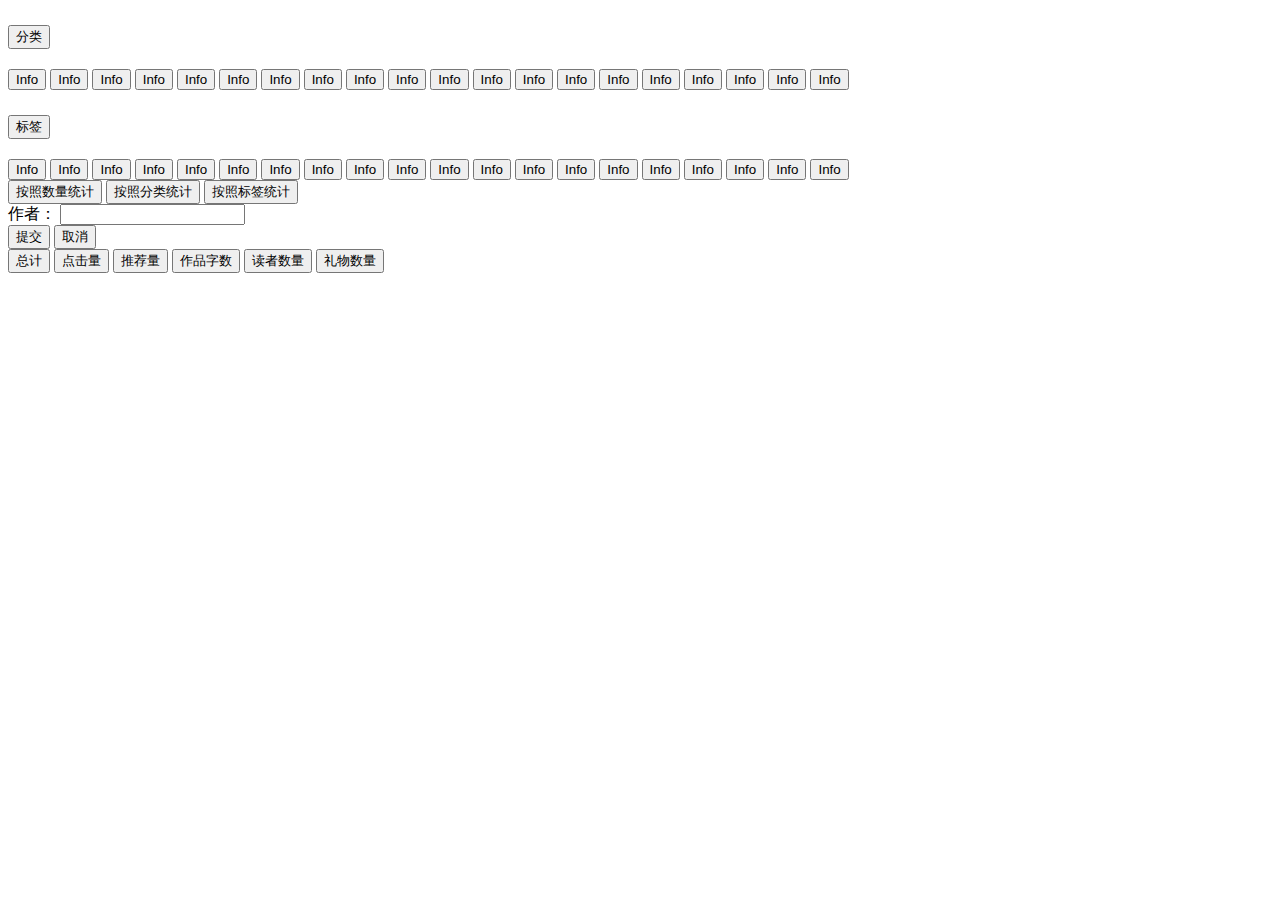
==== templates/test.html @ ae3bf781 "add analyse data to make post susseed" ====
<!DOCTYPE html>
<html lang="en">

<head>
    <meta charset="UTF-8">
    <meta name="viewport" content="width=device-width, initial-scale=1.0">
    <link rel="stylesheet" href="https://cdn.staticfile.org/twitter-bootstrap/5.1.1/css/bootstrap.min.css">
    <link rel="stylesheet" type="text/css" href="../static/css/mycss.css">
    <script src="https://cdn.staticfile.org/jquery/2.1.1/jquery.min.js"></script>
    <script src="https://cdn.staticfile.org/twitter-bootstrap/5.1.1/js/bootstrap.min.js"></script>
    <script src="https://cdn.bootcdn.net/ajax/libs/echarts/5.2.2/echarts.common.js"></script>
    <script src="../static/test.json"></script>
    <title>小说网站数据分析</title>
</head>

<body>
    <div class="leftall">
        <div class="accordion" id="accordionList">
            <div class="accordion-item">
                <h2 class="accordion-header" id="headingOne">
                    <button class="accordion-button" type="button" data-bs-toggle="collapse" data-bs-target="#collapseOne" aria-expanded="true" aria-controls="collapseOne">
              分类
            </button>
                </h2>
                <div id="collapseOne" class="accordion-collapse collapse show" aria-labelledby="headingOne" data-bs-parent="#accordionList">
                    <div class="accordion-body">
                        <button type="button" class="btn btn-outline-success cabt" id="category0">Info</button>
                        <button type="button" class="btn btn-outline-success cabt" id="category1">Info</button>
                        <button type="button" class="btn btn-outline-success cabt" id="category2">Info</button>
                        <button type="button" class="btn btn-outline-success cabt" id="category3">Info</button>
                        <button type="button" class="btn btn-outline-success cabt" id="category4">Info</button>
                        <button type="button" class="btn btn-outline-success cabt" id="category5">Info</button>
                        <button type="button" class="btn btn-outline-success cabt" id="category6">Info</button>
                        <button type="button" class="btn btn-outline-success cabt" id="category7">Info</button>
                        <button type="button" class="btn btn-outline-success cabt" id="category8">Info</button>
                        <button type="button" class="btn btn-outline-success cabt" id="category9">Info</button>
                        <button type="button" class="btn btn-outline-success cabt" id="category10">Info</button>
                        <button type="button" class="btn btn-outline-success cabt" id="category11">Info</button>
                        <button type="button" class="btn btn-outline-success cabt" id="category12">Info</button>
                        <button type="button" class="btn btn-outline-success cabt" id="category13">Info</button>
                        <button type="button" class="btn btn-outline-success cabt" id="category14">Info</button>
                        <button type="button" class="btn btn-outline-success cabt" id="category15">Info</button>
                        <button type="button" class="btn btn-outline-success cabt" id="category16">Info</button>
                        <button type="button" class="btn btn-outline-success cabt" id="category17">Info</button>
                        <button type="button" class="btn btn-outline-success cabt" id="category18">Info</button>
                        <button type="button" class="btn btn-outline-success cabt" id="category19">Info</button>
                    </div>
                </div>
            </div>

            <div class="accordion-item">
                <h2 class="accordion-header" id="headingTwo">
                    <button class="accordion-button" type="button" data-bs-toggle="collapse" data-bs-target="#collapseTwo" aria-expanded="true" aria-controls="collapseTwo">
              标签
            </button>
                </h2>
                <div id="collapseTwo" class="accordion-collapse collapse show" aria-labelledby="headingTwo" data-bs-parent="#accordionList">
                    <div class="accordion-body">
                        <button type="button" class="btn btn-outline-info tabt" id="tags0">Info</button>
                        <button type="button" class="btn btn-outline-info tabt" id="tags1">Info</button>
                        <button type="button" class="btn btn-outline-info tabt" id="tags2">Info</button>
                        <button type="button" class="btn btn-outline-info tabt" id="tags3">Info</button>
                        <button type="button" class="btn btn-outline-info tabt" id="tags4">Info</button>
                        <button type="button" class="btn btn-outline-info tabt" id="tags5">Info</button>
                        <button type="button" class="btn btn-outline-info tabt" id="tags6">Info</button>
                        <button type="button" class="btn btn-outline-info tabt" id="tags7">Info</button>
                        <button type="button" class="btn btn-outline-info tabt" id="tags8">Info</button>
                        <button type="button" class="btn btn-outline-info tabt" id="tags9">Info</button>
                        <button type="button" class="btn btn-outline-info tabt" id="tags10">Info</button>
                        <button type="button" class="btn btn-outline-info tabt" id="tags11">Info</button>
                        <button type="button" class="btn btn-outline-info tabt" id="tags12">Info</button>
                        <button type="button" class="btn btn-outline-info tabt" id="tags13">Info</button>
                        <button type="button" class="btn btn-outline-info tabt" id="tags14">Info</button>
                        <button type="button" class="btn btn-outline-info tabt" id="tags15">Info</button>
                        <button type="button" class="btn btn-outline-info tabt" id="tags16">Info</button>
                        <button type="button" class="btn btn-outline-info tabt" id="tags17">Info</button>
                        <button type="button" class="btn btn-outline-info tabt" id="tags18">Info</button>
                        <button type="button" class="btn btn-outline-info tabt" id="tags19">Info</button>
                    </div>
                </div>
            </div>

            <div class="selectone">
                <button type="button" class="btn btn-outline-primary num" id="method0">按照数量统计</button>
                <button type="button" class="btn btn-outline-primary cat" id="method1">按照分类统计</button>
                <button type="button" class="btn btn-outline-primary tag" id="method2">按照标签统计</button>
            </div>

            <div class="selecttwo">
                <form action="">作者：
                    <input type="text" , id="author">
                </form>
            </div>

            <div class="selectthree">
                <button type="button" class="btn btn-outline-secondary" id="submit">提交</button>
                <button type="button" class="btn btn-outline-danger" id="remove">取消</button>
            </div>

        </div>
    </div>  
    <script>//change buttons
    $('.btn-outline-success').click(function () { $(this).toggleClass('selected1')})//slect and change color
    $('.btn-outline-info').click(function () { $(this).toggleClass('selected2')})
    $('.num').click(function(){$(this).addClass('selected3');$('.cat').removeClass('selected3');$('.tag').removeClass('selected3');})
    $('.cat').click(function(){$(this).addClass('selected3');$('.num').removeClass('selected3');$('.tag').removeClass('selected3');})
    $('.tag').click(function(){$(this).addClass('selected3');$('.cat').removeClass('selected3');$('.num').removeClass('selected3');})
    $('#remove').click(function(){
        $('.btn-outline-success').removeClass('selected1');
        $('.btn-outline-info').removeClass('selected2');
        $('.btn-outline-primary').removeClass('selected3');//remove all selections
    })
    </script>
    <script>//post to django
        $(document).ready(function(){
            var token_csrf="{{csrf_token}}";
            var json_data={
                "category":[],
                "tags":[],
                "author":"",
                "statisticalMethod":0
            }
            var caon=[];
            var taon=[];//to chick if the button is clicked
            for(var i=0;i<20;i++){caon[i]=0;taon[i]=0;}

            $('#category0').click(function(){//选择分类
                caon[0]++;
                if(caon[0]%2==1)json_data.category.push(0);
                else json_data.category.splice(json_data.category.findIndex((value)=>value==0), 1);
            })
            $('#category1').click(function(){
                caon[1]++;
                if(caon[1]%2==1)json_data.category.push(1);
                else json_data.category.splice(json_data.category.findIndex((value)=>value==1), 1);
            })
            $('#category2').click(function(){
                caon[2]++;
                if(caon[2]%2==1)json_data.category.push(2);
                else json_data.category.splice(json_data.category.findIndex((value)=>value==2), 1);
            })
            $('#category3').click(function(){
                caon[3]++;
                if(caon[3]%2==1)json_data.category.push(3);
                else json_data.category.splice(json_data.category.findIndex((value)=>value==3), 1);
            })
            $('#category4').click(function(){
                caon[4]++;
                if(caon[4]%2==1)json_data.category.push(4);
                else json_data.category.splice(json_data.category.findIndex((value)=>value==4), 1);
            })
            $('#category5').click(function(){
                caon[5]++;
                if(caon[5]%2==1)json_data.category.push(5);
                else json_data.category.splice(json_data.category.findIndex((value)=>value==5), 1);
            })
            $('#category6').click(function(){
                caon[6]++;
                if(caon[6]%2==1)json_data.category.push(6);
                else json_data.category.splice(json_data.category.findIndex((value)=>value==6), 1);
            })
            $('#category7').click(function(){
                caon[7]++;
                if(caon[7]%2==1)json_data.category.push(7);
                else json_data.category.splice(json_data.category.findIndex((value)=>value==7), 1);
            })
            $('#category8').click(function(){
                caon[8]++;
                if(caon[8]%2==1)json_data.category.push(8);
                else json_data.category.splice(json_data.category.findIndex((value)=>value==8), 1);
            })
            $('#category9').click(function(){
                caon[9]++;
                if(caon[9]%2==1)json_data.category.push(9);
                else json_data.category.splice(json_data.category.findIndex((value)=>value==9), 1);
            })
            $('#category10').click(function(){
                caon[10]++;
                if(caon[10]%2==1)json_data.category.push(10);
                else json_data.category.splice(json_data.category.findIndex((value)=>value==10), 1);
            })
            $('#category11').click(function(){
                caon[11]++;
                if(caon[11]%2==1)json_data.category.push(11);
                else json_data.category.splice(json_data.category.findIndex((value)=>value==11), 1);
            })
            $('#category12').click(function(){
                caon[12]++;
                if(caon[12]%2==1)json_data.category.push(12);
                else json_data.category.splice(json_data.category.findIndex((value)=>value==12), 1);
            })
            $('#category13').click(function(){
                caon[13]++;
                if(caon[13]%2==1)json_data.category.push(13);
                else json_data.category.splice(json_data.category.findIndex((value)=>value==13), 1);
            })
            $('#category14').click(function(){
                caon[14]++;
                if(caon[14]%2==1)json_data.category.push(14);
                else json_data.category.splice(json_data.category.findIndex((value)=>value==14), 1);
            })
            $('#category15').click(function(){
                caon[15]++;
                if(caon[15]%2==1)json_data.category.push(15);
                else json_data.category.splice(json_data.category.findIndex((value)=>value==15), 1);
            })
            $('#category16').click(function(){
                caon[16]++;
                if(caon[16]%2==1)json_data.category.push(16);
                else json_data.category.splice(json_data.category.findIndex((value)=>value==16), 1);
            })
            $('#category17').click(function(){
                caon[17]++;
                if(caon[17]%2==1)json_data.category.push(17);
                else json_data.category.splice(json_data.category.findIndex((value)=>value==17), 1);
            })
            $('#category18').click(function(){
                caon[18]++;
                if(caon[18]%2==1)json_data.category.push(18);
                else json_data.category.splice(json_data.category.findIndex((value)=>value==18), 1);
            })
            $('#category19').click(function(){
                caon[19]++;
                if(caon[19]%2==1)json_data.category.push(19);
                else json_data.category.splice(json_data.category.findIndex((value)=>value==19), 1);
            })

            $('#tags0').click(function(){//选择标签
                taon[0]++;
                if(taon[0]%2==1)json_data.tags.push(0);
                else json_data.tags.splice(json_data.tags.findIndex((value)=>value==0), 1);//选择分类
            })
            $('#tags1').click(function(){
                taon[1]++;
                if(taon[1]%2==1)json_data.tags.push(1);
                else json_data.tags.splice(json_data.tags.findIndex((value)=>value==1), 1);
            })
            $('#tags2').click(function(){
                taon[2]++;
                if(taon[2]%2==1)json_data.tags.push(2);
                else json_data.tags.splice(json_data.tags.findIndex((value)=>value==2), 1);
            })
            $('#tags3').click(function(){
                taon[3]++;
                if(taon[3]%2==1)json_data.tags.push(3);
                else json_data.tags.splice(json_data.tags.findIndex((value)=>value==3), 1);
            })
            $('#tags4').click(function(){
                taon[4]++;
                if(taon[4]%2==1)json_data.tags.push(4);
                else json_data.tags.splice(json_data.tags.findIndex((value)=>value==4), 1);
            })
            $('#tags5').click(function(){
                taon[5]++;
                if(taon[5]%2==1)json_data.tags.push(5);
                else json_data.tags.splice(json_data.tags.findIndex((value)=>value==5), 1);
            })
            $('#tags6').click(function(){
                taon[6]++;
                if(taon[6]%2==1)json_data.tags.push(6);
                else json_data.tags.splice(json_data.tags.findIndex((value)=>value==6), 1);
            })
            $('#tags7').click(function(){
                taon[7]++;
                if(taon[7]%2==1)json_data.tags.push(7);
                else json_data.tags.splice(json_data.tags.findIndex((value)=>value==7), 1);
            })
            $('#tags8').click(function(){
                taon[8]++;
                if(taon[8]%2==1)json_data.tags.push(8);
                else json_data.tags.splice(json_data.tags.findIndex((value)=>value==8), 1);
            })
            $('#tags9').click(function(){
                taon[9]++;
                if(taon[9]%2==1)json_data.tags.push(9);
                else json_data.tags.splice(json_data.tags.findIndex((value)=>value==9), 1);
            })
            $('#tags10').click(function(){
                taon[10]++;
                if(taon[10]%2==1)json_data.tags.push(10);
                else json_data.tags.splice(json_data.tags.findIndex((value)=>value==10), 1);
            })
            $('#tags11').click(function(){
                taon[11]++;
                if(taon[11]%2==1)json_data.tags.push(11);
                else json_data.tags.splice(json_data.tags.findIndex((value)=>value==11), 1);
            })
            $('#tags12').click(function(){
                taon[12]++;
                if(taon[12]%2==1)json_data.tags.push(12);
                else json_data.tags.splice(json_data.tags.findIndex((value)=>value==12), 1);
            })
            $('#tags13').click(function(){
                taon[13]++;
                if(taon[13]%2==1)json_data.tags.push(13);
                else json_data.tags.splice(json_data.tags.findIndex((value)=>value==13), 1);
            })
            $('#tags14').click(function(){
                taon[14]++;
                if(taon[14]%2==1)json_data.tags.push(14);
                else json_data.tags.splice(json_data.tags.findIndex((value)=>value==14), 1);
            })
            $('#tags15').click(function(){
                taon[15]++;
                if(taon[15]%2==1)json_data.tags.push(15);
                else json_data.tags.splice(json_data.tags.findIndex((value)=>value==15), 1);
            })
            $('#tags16').click(function(){
                taon[16]++;
                if(taon[16]%2==1)json_data.tags.push(16);
                else json_data.tags.splice(json_data.tags.findIndex((value)=>value==16), 1);
            })
            $('#tags17').click(function(){
                taon[17]++;
                if(taon[17]%2==1)json_data.tags.push(17);
                else json_data.tags.splice(json_data.tags.findIndex((value)=>value==17), 1);
            })
            $('#tags18').click(function(){
                taon[18]++;
                if(taon[18]%2==1)json_data.tags.push(18);
                else json_data.tags.splice(json_data.tags.findIndex((value)=>value==18), 1);
            })
            $('#tags19').click(function(){
                taon[19]++;
                if(taon[19]%2==1)json_data.tags.push(19);
                else json_data.tags.splice(json_data.tags.findIndex((value)=>value==19), 1);
            })
            
            $('#method0').click(function(){json_data.statisticalMethod=0;})//选择方式
            $('#method1').click(function(){json_data.statisticalMethod=1;})
            $('#method2').click(function(){json_data.statisticalMethod=2;})

            $('#remove').click(function(){//取消选择
                for(var i=0;i<20;i++){caon[i]=0;taon[i]=0;}
                json_data.category.splice(0,json_data.category.length);
                json_data.tags.splice(0,json_data.tags.length);
                json_data.statisticalMethod=0;
            })

            $('#submit').click(function(){//提交
                json_data.author=$("#author").val();//选择作者
                var postdata=JSON.stringify(json_data);
                console.log(postdata);
                $.ajax({
                    type:"POST",
                    contentType: "application/json; charset=utf-8",
                    headers: { "X-CSRFToken": token_csrf },
                    url:"/request/posttest",
                    dataType:"json",
                    data:postdata,
                    success:function(postdata){}
                });
            })

        });
    </script>

    <div class="charts">
        <div class="chartkind">
            <button type="button" class="btn btn-outline-primary choice" id="total">总计</button>
            <button type="button" class="btn btn-outline-secondary choice" id="clicks">点击量</button>
            <button type="button" class="btn btn-outline-success choice" id="recommends">推荐量</button>
            <button type="button" class="btn btn-outline-danger choice" id="words">作品字数</button>
            <button type="button" class="btn btn-outline-warning choice" id="readers">读者数量</button>
            <button type="button" class="btn btn-outline-info choice" id="gifts">礼物数量</button>
        </div>
        <div class="pie" id="piechart">
            <script type="text/javaScript">
                var myChart=echarts.init(document.getElementById('piechart')); 
                //var jst={"pieChart_Total":[{"value":20,"name":"都市"},{"value":30,"name":"修仙"},{"value":56,"name":"历史"},{"value":12,"name":"玄幻"}]};
                myChart.setOption({
                    series:[{
                        name: '分类', 
                        type: 'pie', 
                        radius: '60%', 
                        data:[],
                        roseType: 'angle', 
                        label: { normal: { show: true, formatter: '{b}: {c}({d}%)' } },       
                    }]
                });
                $.get('test.json').done(function(data){//获取json
                    //data=JSON.parse(data);
                    //$('#total').click(function(){})
                    myChart.setOption({
                        series:[{
                            name: '分类', 
                            type: 'pie', 
                            radius: '60%', 
                            data: data.pieChart_Total, 
                            roseType: 'angle', 
                            label: { normal: { show: true, formatter: '{b}: {c}({d}%)' } },                             
                        }]
                    });
                });
            </script>
        </div>
        <div class="bar" id="barchart">
            <script type="text/javascript">
                var myChart = echarts.init(document.getElementById('barchart'));
                var option = {
                    xAxis: {      
                        axisLabel:{
                        interval:0,
                        rotate:-20,
                    },
                        data:["诛仙","大道争锋","升邪","拔魔","回到过去变成猫","赛博时代的魔女","残袍","道诡异仙","诡秘之主","将夜"]
                    },
                    yAxis: {},
                    tooltip: {
				        trigger:'item',
				        triggerOn:'click',
				formatter:function(arg){
                        console.log(arg)
                    	return '《'+arg.name + '》的热度是：' + arg.data
                        }
			        },
                    series: [{
                        type: 'bar',
                        barWidth: '50%',
                        data: [88,92,63,77,94,80,72,86,112,65],
                        color:'blue',
                        itemStyle: {
                                    normal: {
                                    color: function(params) {
                                    var colorList = ['#c23531','#2f4554', '#61a0a8', '#d48265', '#91c7ae','#749f83', '#ca8622','#00A3E0','#FFA100', '#ffc0cb', '#CCCCCC', '#BBFFAA','#749f83', '#ca8622'];
                                    return colorList[params.dataIndex]
                                }
                            }
                        }
                    }],
                    
                };
                myChart.setOption(option);
            </script>
        </div>
    </div>

</body>

</html>
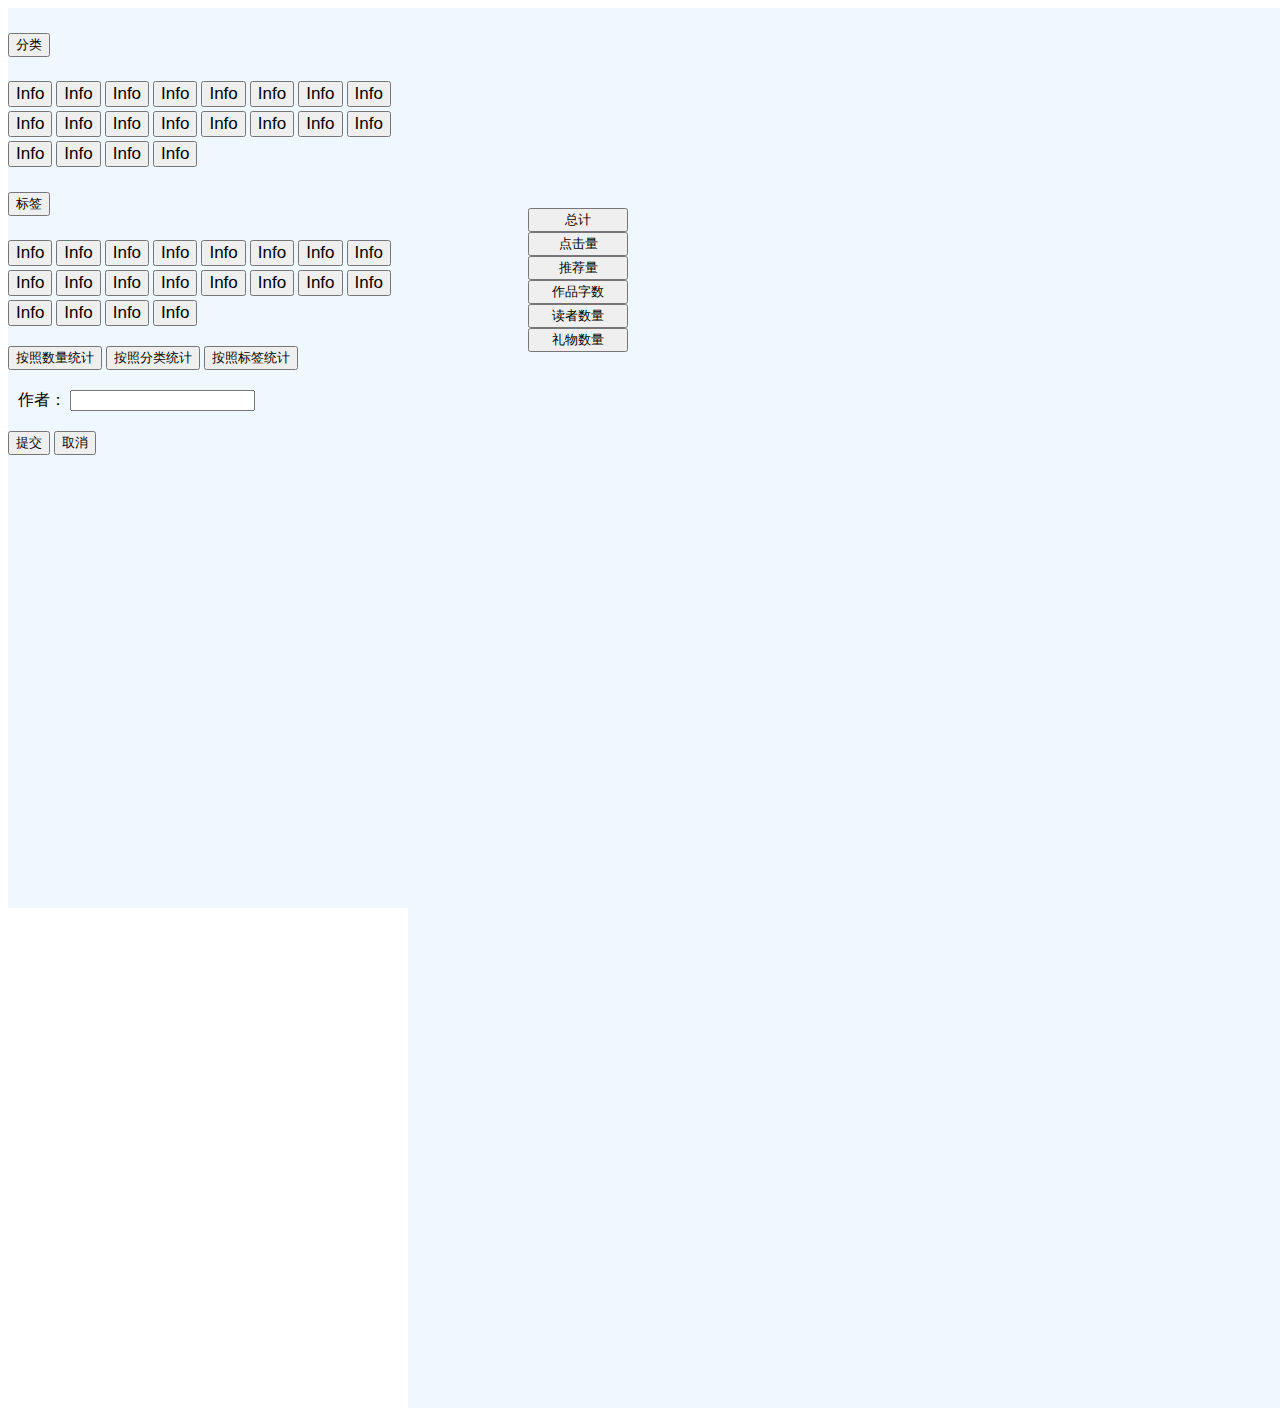
==== commit a5c7a219: "change css and html" ====
--- a/templates/test.html
+++ b/templates/test.html
@@ -6,7 +6,7 @@
     <meta name="viewport" content="width=device-width, initial-scale=1.0">
     <link rel="stylesheet" href="https://cdn.staticfile.org/twitter-bootstrap/5.1.1/css/bootstrap.min.css">
     <link rel="stylesheet" type="text/css" href="../static/css/mycss.css">
-    <script src="https://cdn.staticfile.org/jquery/2.1.1/jquery.min.js"></script>
+    <script src="https://cdn.staticfile.org/jquery/3.6.4/jquery.min.js"></script>
     <script src="https://cdn.staticfile.org/twitter-bootstrap/5.1.1/js/bootstrap.min.js"></script>
     <script src="https://cdn.bootcdn.net/ajax/libs/echarts/5.2.2/echarts.common.js"></script>
     <script src="../static/test.json"></script>
@@ -367,70 +367,85 @@
         <div class="pie" id="piechart">
             <script type="text/javaScript">
                 var myChart=echarts.init(document.getElementById('piechart')); 
-                //var jst={"pieChart_Total":[{"value":20,"name":"都市"},{"value":30,"name":"修仙"},{"value":56,"name":"历史"},{"value":12,"name":"玄幻"}]};
-                myChart.setOption({
-                    series:[{
-                        name: '分类', 
-                        type: 'pie', 
-                        radius: '60%', 
-                        data:[],
-                        roseType: 'angle', 
-                        label: { normal: { show: true, formatter: '{b}: {c}({d}%)' } },       
-                    }]
-                });
-                $.get('test.json').done(function(data){//获取json
-                    //data=JSON.parse(data);
-                    //$('#total').click(function(){})
-                    myChart.setOption({
-                        series:[{
-                            name: '分类', 
-                            type: 'pie', 
-                            radius: '60%', 
-                            data: data.pieChart_Total, 
-                            roseType: 'angle', 
-                            label: { normal: { show: true, formatter: '{b}: {c}({d}%)' } },                             
-                        }]
-                    });
+                $.ajax({
+                    url:'test.json',
+                    error:function (r) {
+                        console.log('返回错误');
+                    },
+                    success:function (data) {
+                        data=JSON.parse(data);
+                        console.log(data);
+                        var showdata=data.pieChart_Total; 
+                        myChart.setOption({
+                         series:[{
+                             name: '分类', 
+                             type: 'pie', 
+                             radius: '60%', 
+                             data: showdata, 
+                             roseType: 'angle', 
+                             label: { normal: { show: true, formatter: '{b}: {c}({d}%)' } },                             
+                         }]
+                     });
+                        $('#total').click(function(){showdata=data.pieChart_Total;myChart.setOption({series:[{name: '分类',type: 'pie', radius: '60%', data: showdata, 
+                             roseType: 'angle', label: { normal: { show: true, formatter: '{b}: {c}({d}%)' } }}]});});
+                        $('#clicks').click(function(){showdata=data.pieChart_Clicks;myChart.setOption({series:[{name: '分类',type: 'pie', radius: '60%', data: showdata, 
+                             roseType: 'angle', label: { normal: { show: true, formatter: '{b}: {c}({d}%)' } }}]});});
+                        $('#recommends').click(function(){showdata=data.pieChart_Recommedations;myChart.setOption({series:[{name: '分类',type: 'pie', radius: '60%', data: showdata, 
+                             roseType: 'angle', label: { normal: { show: true, formatter: '{b}: {c}({d}%)' } }}]});});
+                        $('#words').click(function(){showdata=data.pieChart_WordCount;myChart.setOption({series:[{name: '分类',type: 'pie', radius: '60%', data: showdata, 
+                             roseType: 'angle', label: { normal: { show: true, formatter: '{b}: {c}({d}%)' } }}]});});
+                        $('#readers').click(function(){showdata=data.pieChart_ReaderCount;myChart.setOption({series:[{name: '分类',type: 'pie', radius: '60%', data: showdata, 
+                             roseType: 'angle', label: { normal: { show: true, formatter: '{b}: {c}({d}%)' } }}]});});
+                        $('#gifts').click(function(){showdata=data.pieChart_GiftCount;myChart.setOption({series:[{name: '分类',type: 'pie', radius: '60%', data: showdata, 
+                             roseType: 'angle', label: { normal: { show: true, formatter: '{b}: {c}({d}%)' } }}]});});
+                    }
                 });
             </script>
         </div>
         <div class="bar" id="barchart">
             <script type="text/javascript">
-                var myChart = echarts.init(document.getElementById('barchart'));
-                var option = {
-                    xAxis: {      
-                        axisLabel:{
-                        interval:0,
-                        rotate:-20,
+                var myChart1 = echarts.init(document.getElementById('barchart'));
+                $.ajax({
+                    url:'test.json',//改url
+                    error:function (r) {
+                        console.log('返回错误');
                     },
-                        data:["诛仙","大道争锋","升邪","拔魔","回到过去变成猫","赛博时代的魔女","残袍","道诡异仙","诡秘之主","将夜"]
-                    },
-                    yAxis: {},
-                    tooltip: {
-				        trigger:'item',
-				        triggerOn:'click',
-				formatter:function(arg){
-                        console.log(arg)
-                    	return '《'+arg.name + '》的热度是：' + arg.data
-                        }
-			        },
-                    series: [{
-                        type: 'bar',
-                        barWidth: '50%',
-                        data: [88,92,63,77,94,80,72,86,112,65],
-                        color:'blue',
-                        itemStyle: {
-                                    normal: {
-                                    color: function(params) {
-                                    var colorList = ['#c23531','#2f4554', '#61a0a8', '#d48265', '#91c7ae','#749f83', '#ca8622','#00A3E0','#FFA100', '#ffc0cb', '#CCCCCC', '#BBFFAA','#749f83', '#ca8622'];
-                                    return colorList[params.dataIndex]
+                    success:function (data) { 
+                        data=JSON.parse(data);
+                        myChart1.setOption({
+                            xAxis: {      
+                            axisLabel:{
+                            interval:0,
+                            rotate:-20,
+                            },
+                            data:data.barChart_novals
+                        },
+                        yAxis: {},
+                        tooltip: {
+				            trigger:'item',
+				            triggerOn:'click',
+				            formatter:function(arg){
+                                console.log(arg)
+                    	        return '《'+arg.name + '》的点击量是：' + arg.data
+                            }
+			            },
+                        series: [{
+                            type: 'bar',
+                            barWidth: '50%',
+                            data: data.barChart_clicks,
+                            color:'blue',
+                            itemStyle: {
+                                        normal: {
+                                        color: function(params) {
+                                        var colorList = ['#c23531','#2f4554', '#61a0a8', '#d48265', '#91c7ae','#749f83', '#ca8622','#00A3E0','#FFA100', '#ffc0cb', '#CCCCCC', '#BBFFAA','#749f83', '#ca8622'];
+                                        return colorList[params.dataIndex]
+                                        }
+                                    }
                                 }
-                            }
-                        }
-                    }],
-                    
-                };
-                myChart.setOption(option);
+                            }],
+                        });
+                    }
+                });                
             </script>
         </div>
     </div>
--- a/static/css/mycss.css
+++ b/static/css/mycss.css
@@ -0,0 +1,70 @@
+.leftall {
+    width: 400px;
+    height: 100%;
+    position: fixed;
+    background-color: aliceblue;
+}
+
+.charts {
+    width: 1120px;
+    height: 1400px;
+    left: 400px;
+    background-color: aliceblue;
+    position: relative;
+}
+
+.selectone {
+    margin-top: 20px;
+}
+
+.selecttwo {
+    margin-top: 20px;
+    margin-left: 10px;
+}
+
+.selectthree {
+    margin-top: 20px;
+}
+
+.chartkind {
+    width: 100px;
+    height: 600px;
+    left: 120px;
+    top: 200px;
+    position: absolute;
+}
+
+.pie {
+    width: 800px;
+    height: 700px;
+    left: 250px;
+    top: 10px;
+    position: absolute;
+}
+.bar{
+    width: 1000px;
+    height: 600px;
+    top: 700px;
+    left: 50px;
+    position: absolute;
+}
+.btn-outline-success.selected1{
+    background-color: #abf8ee;
+}
+.btn-outline-info.selected2{
+    background-color: #86b2f1;
+}
+.btn-outline-primary.selected3{
+    background-color: #f1f3da;
+}
+.cabt{
+    font-size: 17px;
+    margin-top: 4px;
+}
+.tabt{
+    font-size: 17px;
+    margin-top: 4px;
+}
+.choice{
+    width: 100px;
+}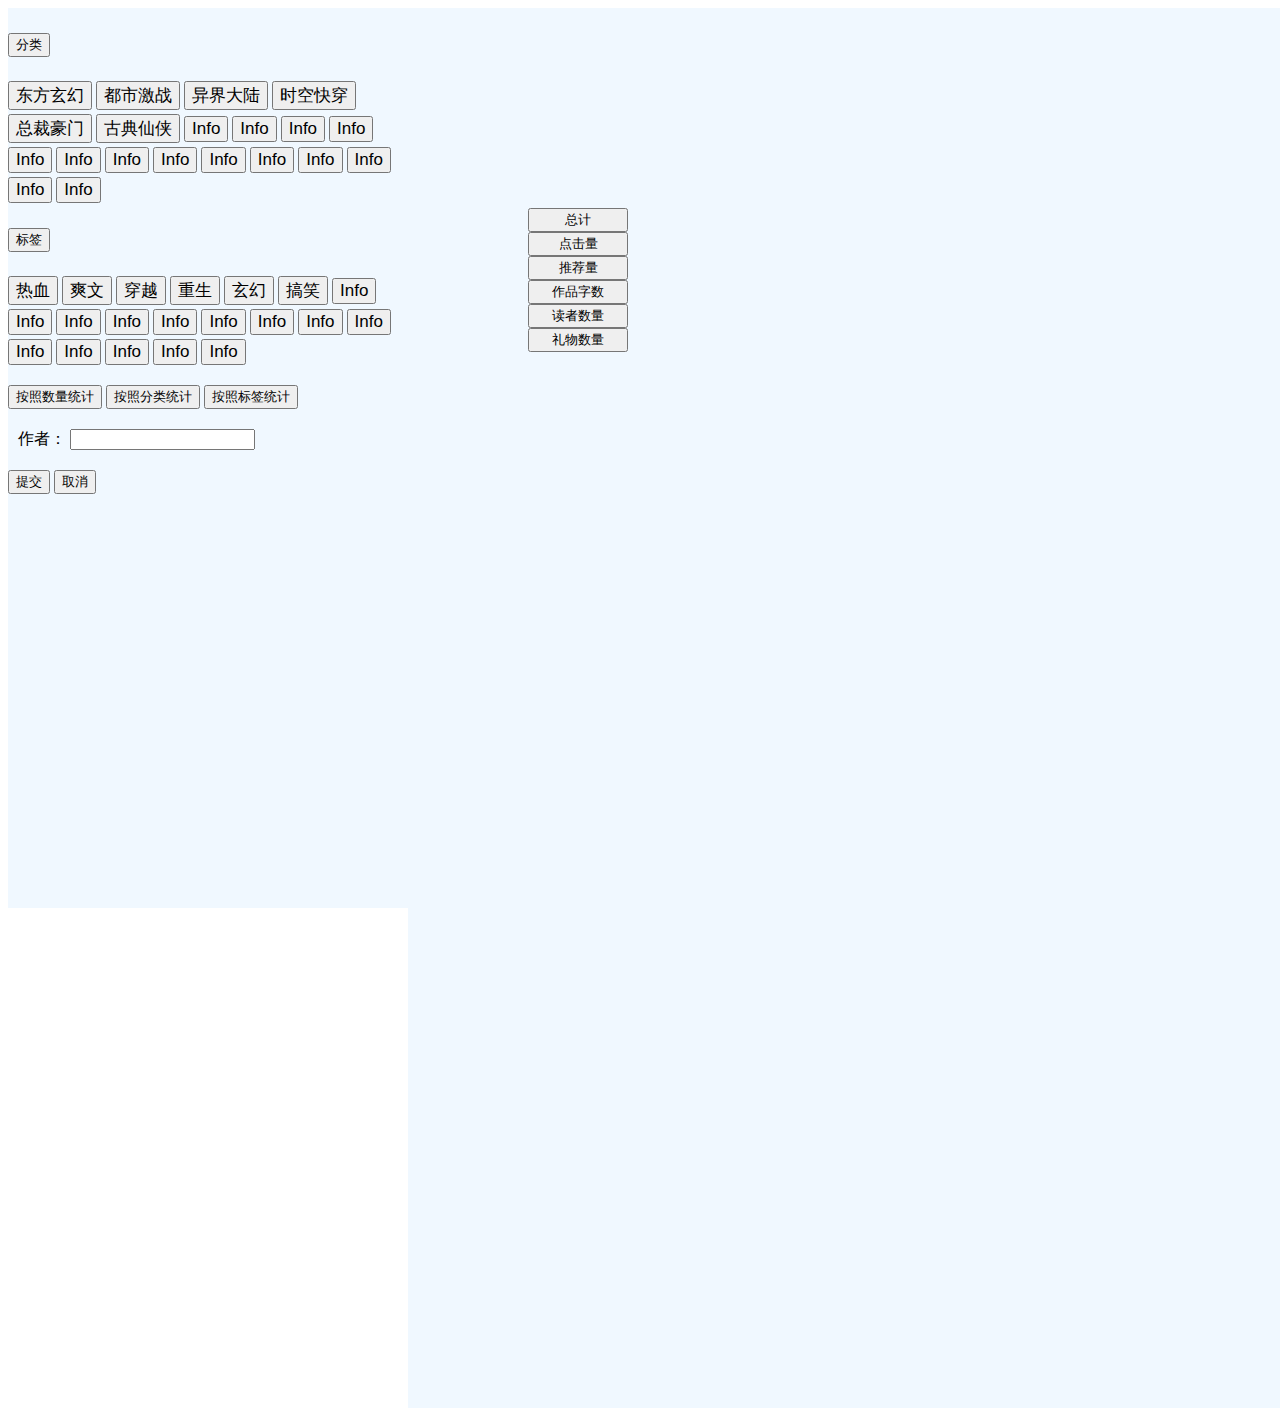
==== commit 3e59ff1a: "sparkAPI" ====
--- a/templates/test.html
+++ b/templates/test.html
@@ -24,12 +24,12 @@
                 </h2>
                 <div id="collapseOne" class="accordion-collapse collapse show" aria-labelledby="headingOne" data-bs-parent="#accordionList">
                     <div class="accordion-body">
-                        <button type="button" class="btn btn-outline-success cabt" id="category0">Info</button>
-                        <button type="button" class="btn btn-outline-success cabt" id="category1">Info</button>
-                        <button type="button" class="btn btn-outline-success cabt" id="category2">Info</button>
-                        <button type="button" class="btn btn-outline-success cabt" id="category3">Info</button>
-                        <button type="button" class="btn btn-outline-success cabt" id="category4">Info</button>
-                        <button type="button" class="btn btn-outline-success cabt" id="category5">Info</button>
+                        <button type="button" class="btn btn-outline-success cabt" id="category0">东方玄幻</button>
+                        <button type="button" class="btn btn-outline-success cabt" id="category1">都市激战</button>
+                        <button type="button" class="btn btn-outline-success cabt" id="category2">异界大陆</button>
+                        <button type="button" class="btn btn-outline-success cabt" id="category3">时空快穿</button>
+                        <button type="button" class="btn btn-outline-success cabt" id="category4">总裁豪门</button>
+                        <button type="button" class="btn btn-outline-success cabt" id="category5">古典仙侠</button>
                         <button type="button" class="btn btn-outline-success cabt" id="category6">Info</button>
                         <button type="button" class="btn btn-outline-success cabt" id="category7">Info</button>
                         <button type="button" class="btn btn-outline-success cabt" id="category8">Info</button>
@@ -56,12 +56,12 @@
                 </h2>
                 <div id="collapseTwo" class="accordion-collapse collapse show" aria-labelledby="headingTwo" data-bs-parent="#accordionList">
                     <div class="accordion-body">
-                        <button type="button" class="btn btn-outline-info tabt" id="tags0">Info</button>
-                        <button type="button" class="btn btn-outline-info tabt" id="tags1">Info</button>
-                        <button type="button" class="btn btn-outline-info tabt" id="tags2">Info</button>
-                        <button type="button" class="btn btn-outline-info tabt" id="tags3">Info</button>
-                        <button type="button" class="btn btn-outline-info tabt" id="tags4">Info</button>
-                        <button type="button" class="btn btn-outline-info tabt" id="tags5">Info</button>
+                        <button type="button" class="btn btn-outline-info tabt" id="tags0">热血</button>
+                        <button type="button" class="btn btn-outline-info tabt" id="tags1">爽文</button>
+                        <button type="button" class="btn btn-outline-info tabt" id="tags2">穿越</button>
+                        <button type="button" class="btn btn-outline-info tabt" id="tags3">重生</button>
+                        <button type="button" class="btn btn-outline-info tabt" id="tags4">玄幻</button>
+                        <button type="button" class="btn btn-outline-info tabt" id="tags5">搞笑</button>
                         <button type="button" class="btn btn-outline-info tabt" id="tags6">Info</button>
                         <button type="button" class="btn btn-outline-info tabt" id="tags7">Info</button>
                         <button type="button" class="btn btn-outline-info tabt" id="tags8">Info</button>
@@ -348,7 +348,9 @@
                     url:"/request/posttest",
                     dataType:"json",
                     data:postdata,
-                    success:function(postdata){}
+                    success:function(data){
+                        console.log(data)
+                    }
                 });
             })
 
@@ -368,12 +370,15 @@
             <script type="text/javaScript">
                 var myChart=echarts.init(document.getElementById('piechart')); 
                 $.ajax({
-                    url:'test.json',
-                    error:function (r) {
+                    type:'POST',
+                    url:'/request/posttest',
+                    dataType:"json",
+                    error:function (xhr, status, error) {
+                        console.log(error);
                         console.log('返回错误');
                     },
                     success:function (data) {
-                        data=JSON.parse(data);
+                        //data=JSON.parse(data);
                         console.log(data);
                         var showdata=data.pieChart_Total; 
                         myChart.setOption({
@@ -406,12 +411,15 @@
             <script type="text/javascript">
                 var myChart1 = echarts.init(document.getElementById('barchart'));
                 $.ajax({
-                    url:'test.json',//改url
+                    url:'/request/posttest',//改url
+                    dataType:'json',
+                    type:'POST',
                     error:function (r) {
+                        console.log(data);
                         console.log('返回错误');
                     },
                     success:function (data) { 
-                        data=JSON.parse(data);
+                       //data=JSON.parse(data);
                         myChart1.setOption({
                             xAxis: {      
                             axisLabel:{
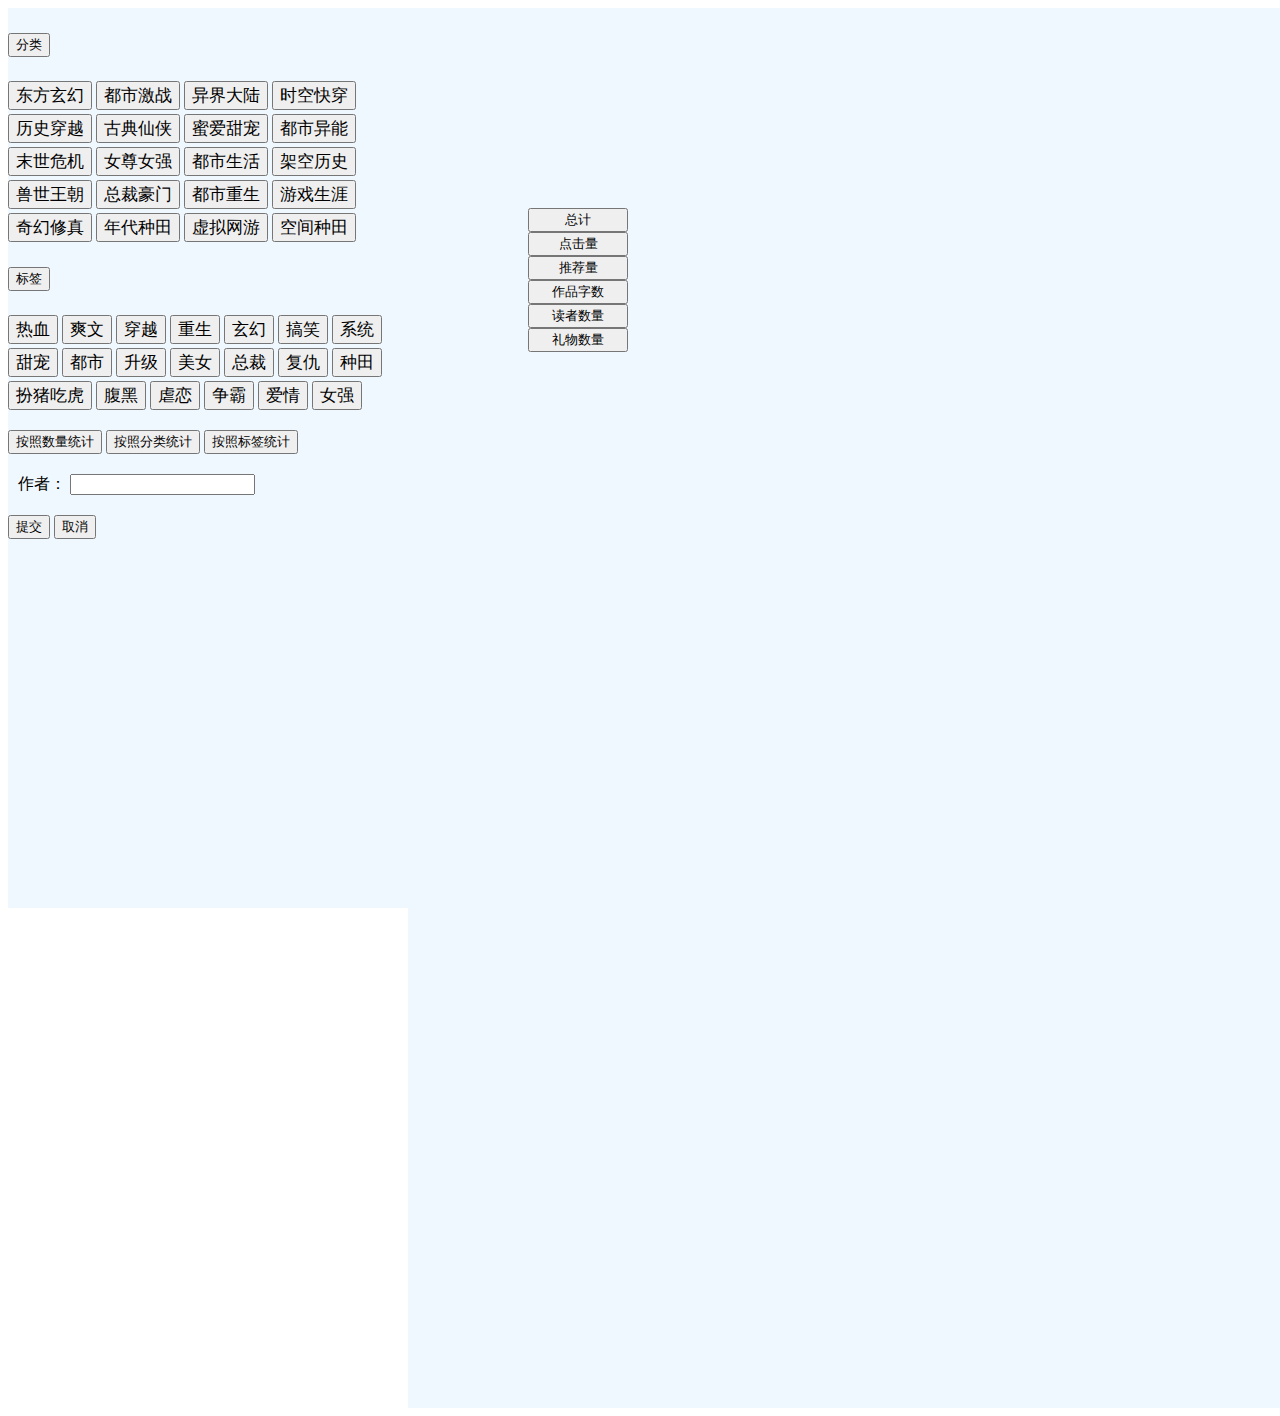
==== commit 717ab83c: "oo" ====
--- a/templates/test.html
+++ b/templates/test.html
@@ -28,22 +28,22 @@
                         <button type="button" class="btn btn-outline-success cabt" id="category1">都市激战</button>
                         <button type="button" class="btn btn-outline-success cabt" id="category2">异界大陆</button>
                         <button type="button" class="btn btn-outline-success cabt" id="category3">时空快穿</button>
-                        <button type="button" class="btn btn-outline-success cabt" id="category4">总裁豪门</button>
+                        <button type="button" class="btn btn-outline-success cabt" id="category4">历史穿越</button>
                         <button type="button" class="btn btn-outline-success cabt" id="category5">古典仙侠</button>
-                        <button type="button" class="btn btn-outline-success cabt" id="category6">Info</button>
-                        <button type="button" class="btn btn-outline-success cabt" id="category7">Info</button>
-                        <button type="button" class="btn btn-outline-success cabt" id="category8">Info</button>
-                        <button type="button" class="btn btn-outline-success cabt" id="category9">Info</button>
-                        <button type="button" class="btn btn-outline-success cabt" id="category10">Info</button>
-                        <button type="button" class="btn btn-outline-success cabt" id="category11">Info</button>
-                        <button type="button" class="btn btn-outline-success cabt" id="category12">Info</button>
-                        <button type="button" class="btn btn-outline-success cabt" id="category13">Info</button>
-                        <button type="button" class="btn btn-outline-success cabt" id="category14">Info</button>
-                        <button type="button" class="btn btn-outline-success cabt" id="category15">Info</button>
-                        <button type="button" class="btn btn-outline-success cabt" id="category16">Info</button>
-                        <button type="button" class="btn btn-outline-success cabt" id="category17">Info</button>
-                        <button type="button" class="btn btn-outline-success cabt" id="category18">Info</button>
-                        <button type="button" class="btn btn-outline-success cabt" id="category19">Info</button>
+                        <button type="button" class="btn btn-outline-success cabt" id="category6">蜜爱甜宠</button>
+                        <button type="button" class="btn btn-outline-success cabt" id="category7">都市异能</button>
+                        <button type="button" class="btn btn-outline-success cabt" id="category8">末世危机</button>
+                        <button type="button" class="btn btn-outline-success cabt" id="category9">女尊女强</button>
+                        <button type="button" class="btn btn-outline-success cabt" id="category10">都市生活</button>
+                        <button type="button" class="btn btn-outline-success cabt" id="category11">架空历史</button>
+                        <button type="button" class="btn btn-outline-success cabt" id="category12">兽世王朝</button>
+                        <button type="button" class="btn btn-outline-success cabt" id="category13">总裁豪门</button>
+                        <button type="button" class="btn btn-outline-success cabt" id="category14">都市重生</button>
+                        <button type="button" class="btn btn-outline-success cabt" id="category15">游戏生涯</button>
+                        <button type="button" class="btn btn-outline-success cabt" id="category16">奇幻修真</button>
+                        <button type="button" class="btn btn-outline-success cabt" id="category17">年代种田</button>
+                        <button type="button" class="btn btn-outline-success cabt" id="category18">虚拟网游</button>
+                        <button type="button" class="btn btn-outline-success cabt" id="category19">空间种田</button>
                     </div>
                 </div>
             </div>
@@ -62,20 +62,20 @@
                         <button type="button" class="btn btn-outline-info tabt" id="tags3">重生</button>
                         <button type="button" class="btn btn-outline-info tabt" id="tags4">玄幻</button>
                         <button type="button" class="btn btn-outline-info tabt" id="tags5">搞笑</button>
-                        <button type="button" class="btn btn-outline-info tabt" id="tags6">Info</button>
-                        <button type="button" class="btn btn-outline-info tabt" id="tags7">Info</button>
-                        <button type="button" class="btn btn-outline-info tabt" id="tags8">Info</button>
-                        <button type="button" class="btn btn-outline-info tabt" id="tags9">Info</button>
-                        <button type="button" class="btn btn-outline-info tabt" id="tags10">Info</button>
-                        <button type="button" class="btn btn-outline-info tabt" id="tags11">Info</button>
-                        <button type="button" class="btn btn-outline-info tabt" id="tags12">Info</button>
-                        <button type="button" class="btn btn-outline-info tabt" id="tags13">Info</button>
-                        <button type="button" class="btn btn-outline-info tabt" id="tags14">Info</button>
-                        <button type="button" class="btn btn-outline-info tabt" id="tags15">Info</button>
-                        <button type="button" class="btn btn-outline-info tabt" id="tags16">Info</button>
-                        <button type="button" class="btn btn-outline-info tabt" id="tags17">Info</button>
-                        <button type="button" class="btn btn-outline-info tabt" id="tags18">Info</button>
-                        <button type="button" class="btn btn-outline-info tabt" id="tags19">Info</button>
+                        <button type="button" class="btn btn-outline-info tabt" id="tags6">系统</button>
+                        <button type="button" class="btn btn-outline-info tabt" id="tags7">甜宠</button>
+                        <button type="button" class="btn btn-outline-info tabt" id="tags8">都市</button>
+                        <button type="button" class="btn btn-outline-info tabt" id="tags9">升级</button>
+                        <button type="button" class="btn btn-outline-info tabt" id="tags10">美女</button>
+                        <button type="button" class="btn btn-outline-info tabt" id="tags11">总裁</button>
+                        <button type="button" class="btn btn-outline-info tabt" id="tags12">复仇</button>
+                        <button type="button" class="btn btn-outline-info tabt" id="tags13">种田</button>
+                        <button type="button" class="btn btn-outline-info tabt" id="tags14">扮猪吃虎</button>
+                        <button type="button" class="btn btn-outline-info tabt" id="tags15">腹黑</button>
+                        <button type="button" class="btn btn-outline-info tabt" id="tags16">虐恋</button>
+                        <button type="button" class="btn btn-outline-info tabt" id="tags17">争霸</button>
+                        <button type="button" class="btn btn-outline-info tabt" id="tags18">爱情</button>
+                        <button type="button" class="btn btn-outline-info tabt" id="tags19">女强</button>
                     </div>
                 </div>
             </div>
@@ -111,7 +111,21 @@
         $('.btn-outline-primary').removeClass('selected3');//remove all selections
     })
     </script>
-    <script>//post to django
+
+    <div class="charts">
+        <div class="chartkind">
+            <button type="button" class="btn btn-outline-primary choice" id="total">总计</button>
+            <button type="button" class="btn btn-outline-secondary choice" id="clicks">点击量</button>
+            <button type="button" class="btn btn-outline-success choice" id="recommends">推荐量</button>
+            <button type="button" class="btn btn-outline-danger choice" id="words">作品字数</button>
+            <button type="button" class="btn btn-outline-warning choice" id="readers">读者数量</button>
+            <button type="button" class="btn btn-outline-info choice" id="gifts">礼物数量</button>
+        </div>
+        <div class="pie" id="piechart">
+        </div>
+        <div class="bar" id="barchart">
+        </div>
+        <script>//post to django
         $(document).ready(function(){
             var token_csrf="{{csrf_token}}";
             var json_data={
@@ -325,7 +339,7 @@
                 if(taon[19]%2==1)json_data.tags.push(19);
                 else json_data.tags.splice(json_data.tags.findIndex((value)=>value==19), 1);
             })
-            
+
             $('#method0').click(function(){json_data.statisticalMethod=0;})//选择方式
             $('#method1').click(function(){json_data.statisticalMethod=1;})
             $('#method2').click(function(){json_data.statisticalMethod=2;})
@@ -336,6 +350,8 @@
                 json_data.tags.splice(0,json_data.tags.length);
                 json_data.statisticalMethod=0;
             })
+            var myChart=echarts.init(document.getElementById('piechart'));
+            var myChart1 = echarts.init(document.getElementById('barchart'));
 
             $('#submit').click(function(){//提交
                 json_data.author=$("#author").val();//选择作者
@@ -349,79 +365,33 @@
                     dataType:"json",
                     data:postdata,
                     success:function(data){
-                        console.log(data)
-                    }
-                });
-            })
-
-        });
-    </script>
-
-    <div class="charts">
-        <div class="chartkind">
-            <button type="button" class="btn btn-outline-primary choice" id="total">总计</button>
-            <button type="button" class="btn btn-outline-secondary choice" id="clicks">点击量</button>
-            <button type="button" class="btn btn-outline-success choice" id="recommends">推荐量</button>
-            <button type="button" class="btn btn-outline-danger choice" id="words">作品字数</button>
-            <button type="button" class="btn btn-outline-warning choice" id="readers">读者数量</button>
-            <button type="button" class="btn btn-outline-info choice" id="gifts">礼物数量</button>
-        </div>
-        <div class="pie" id="piechart">
-            <script type="text/javaScript">
-                var myChart=echarts.init(document.getElementById('piechart')); 
-                $.ajax({
-                    type:'POST',
-                    url:'/request/posttest',
-                    dataType:"json",
-                    error:function (xhr, status, error) {
-                        console.log(error);
-                        console.log('返回错误');
-                    },
-                    success:function (data) {
-                        //data=JSON.parse(data);
                         console.log(data);
-                        var showdata=data.pieChart_Total; 
+                        var showdata=data.pieChart_Total;
                         myChart.setOption({
                          series:[{
-                             name: '分类', 
-                             type: 'pie', 
-                             radius: '60%', 
-                             data: showdata, 
-                             roseType: 'angle', 
-                             label: { normal: { show: true, formatter: '{b}: {c}({d}%)' } },                             
+                             name: '分类',
+                             type: 'pie',
+                             radius: '60%',
+                             data: showdata,
+                             roseType: 'angle',
+                             label: { normal: { show: true, formatter: '{b}: {c}({d}%)' } },
                          }]
                      });
-                        $('#total').click(function(){showdata=data.pieChart_Total;myChart.setOption({series:[{name: '分类',type: 'pie', radius: '60%', data: showdata, 
-                             roseType: 'angle', label: { normal: { show: true, formatter: '{b}: {c}({d}%)' } }}]});});
-                        $('#clicks').click(function(){showdata=data.pieChart_Clicks;myChart.setOption({series:[{name: '分类',type: 'pie', radius: '60%', data: showdata, 
-                             roseType: 'angle', label: { normal: { show: true, formatter: '{b}: {c}({d}%)' } }}]});});
-                        $('#recommends').click(function(){showdata=data.pieChart_Recommedations;myChart.setOption({series:[{name: '分类',type: 'pie', radius: '60%', data: showdata, 
-                             roseType: 'angle', label: { normal: { show: true, formatter: '{b}: {c}({d}%)' } }}]});});
-                        $('#words').click(function(){showdata=data.pieChart_WordCount;myChart.setOption({series:[{name: '分类',type: 'pie', radius: '60%', data: showdata, 
-                             roseType: 'angle', label: { normal: { show: true, formatter: '{b}: {c}({d}%)' } }}]});});
-                        $('#readers').click(function(){showdata=data.pieChart_ReaderCount;myChart.setOption({series:[{name: '分类',type: 'pie', radius: '60%', data: showdata, 
-                             roseType: 'angle', label: { normal: { show: true, formatter: '{b}: {c}({d}%)' } }}]});});
-                        $('#gifts').click(function(){showdata=data.pieChart_GiftCount;myChart.setOption({series:[{name: '分类',type: 'pie', radius: '60%', data: showdata, 
-                             roseType: 'angle', label: { normal: { show: true, formatter: '{b}: {c}({d}%)' } }}]});});
-                    }
-                });
-            </script>
-        </div>
-        <div class="bar" id="barchart">
-            <script type="text/javascript">
-                var myChart1 = echarts.init(document.getElementById('barchart'));
-                $.ajax({
-                    url:'/request/posttest',//改url
-                    dataType:'json',
-                    type:'POST',
-                    error:function (r) {
-                        console.log(data);
-                        console.log('返回错误');
-                    },
-                    success:function (data) { 
-                       //data=JSON.parse(data);
+                        $('#total').click(function(){showdata=data.pieChart_Total;myChart.setOption({series:[{name: '分类',type: 'pie', radius: '60%', data: showdata,
+                             roseType: 'angle', label: { normal: { show: true, formatter: '{b}: {c}({d}%)' } }}]});});
+                        $('#clicks').click(function(){showdata=data.pieChart_Clicks;myChart.setOption({series:[{name: '分类',type: 'pie', radius: '60%', data: showdata,
+                             roseType: 'angle', label: { normal: { show: true, formatter: '{b}: {c}({d}%)' } }}]});});
+                        $('#recommends').click(function(){showdata=data.pieChart_Recommedations;myChart.setOption({series:[{name: '分类',type: 'pie', radius: '60%', data: showdata,
+                             roseType: 'angle', label: { normal: { show: true, formatter: '{b}: {c}({d}%)' } }}]});});
+                        $('#words').click(function(){showdata=data.pieChart_WordCount;myChart.setOption({series:[{name: '分类',type: 'pie', radius: '60%', data: showdata,
+                             roseType: 'angle', label: { normal: { show: true, formatter: '{b}: {c}({d}%)' } }}]});});
+                        $('#readers').click(function(){showdata=data.pieChart_ReaderCount;myChart.setOption({series:[{name: '分类',type: 'pie', radius: '60%', data: showdata,
+                             roseType: 'angle', label: { normal: { show: true, formatter: '{b}: {c}({d}%)' } }}]});});
+                        $('#gifts').click(function(){showdata=data.pieChart_GiftCount;myChart.setOption({series:[{name: '分类',type: 'pie', radius: '60%', data: showdata,
+                             roseType: 'angle', label: { normal: { show: true, formatter: '{b}: {c}({d}%)' } }}]});});
+
                         myChart1.setOption({
-                            xAxis: {      
+                        xAxis: {
                             axisLabel:{
                             interval:0,
                             rotate:-20,
@@ -439,7 +409,7 @@
 			            },
                         series: [{
                             type: 'bar',
-                            barWidth: '50%',
+                            //barWidth: '50%',
                             data: data.barChart_clicks,
                             color:'blue',
                             itemStyle: {
@@ -453,9 +423,10 @@
                             }],
                         });
                     }
-                });                
-            </script>
-        </div>
+                });
+            })
+        });
+    </script>
     </div>
 
 </body>
